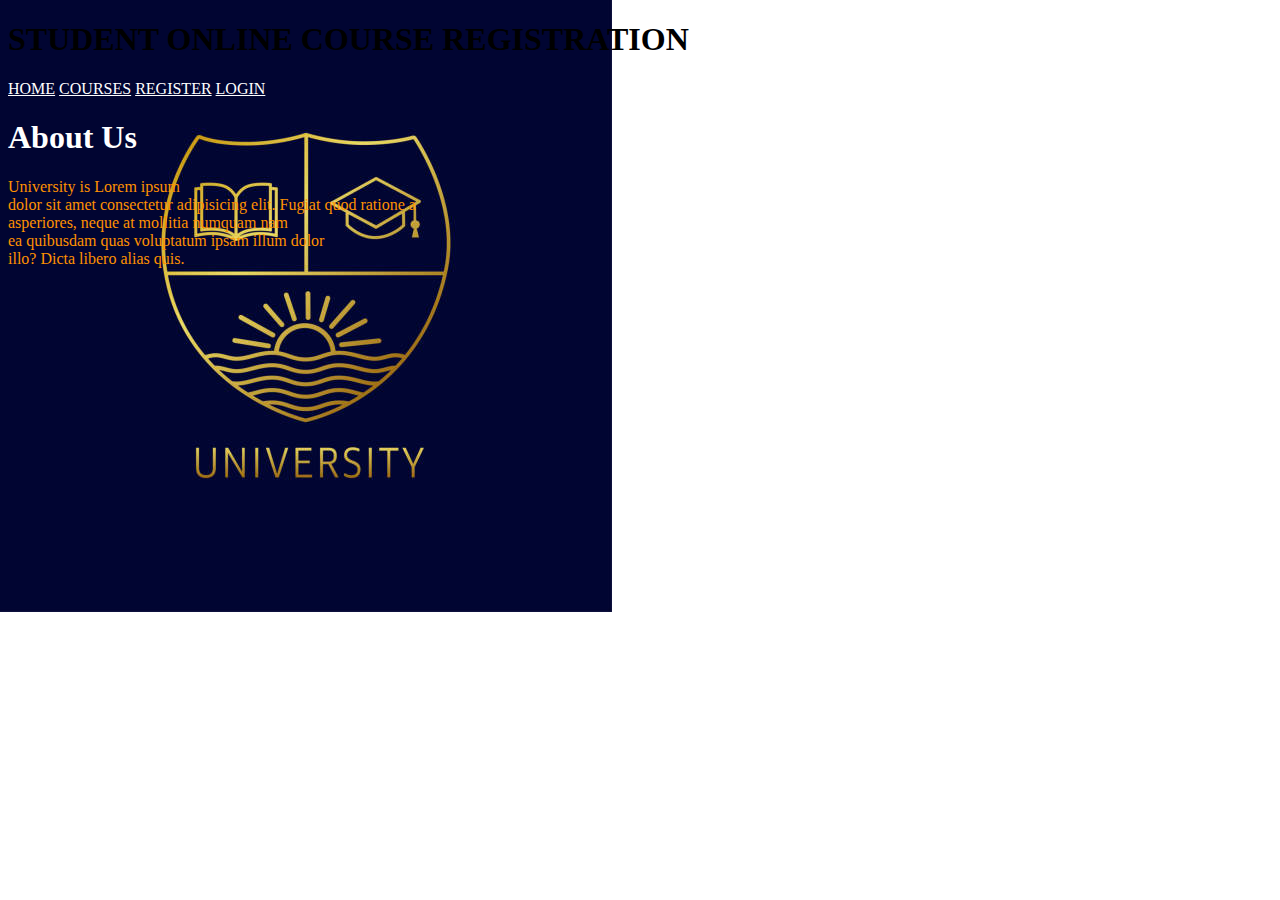
==== index.html @ db475ab4 "added student icon added images modified index.html added new files modified style.css" ====
<!DOCTYPE html>
<html lang="en">
<head>
    <meta charset="UTF-8">
    <meta http-equiv="X-UA-Compatible" content="IE=edge">
    <meta name="viewport" content="width=device-width, initial-scale=1.0">
    <title>Online-Course-Registration</title>
    <link rel="stylesheet" href="style.css">
    
</head>
<body>
    <h1>STUDENT ONLINE COURSE REGISTRATION</h1>
    <div id="landing" >
        <nav> 
            <a href="index.html">HOME</a>
            <a href="courses.html">COURSES</a>
            <a href="register.html">REGISTER</a>
            <a href="login.html">LOGIN</a>
        </nav>
        <div class="about" >
            <h1>About Us</h1>
        </div>
        <div class="description">
            <p>
                University is Lorem ipsum <br> dolor sit amet consectetur adipisicing elit. Fugiat quod ratione a <br>   asperiores, neque at mollitia numquam nam <br> ea quibusdam quas voluptatum ipsam illum dolor <br>  illo? Dicta libero alias quis.
            </p>
        </div>
        
    </div>

</body>
</html>
---- style.css ----
body{
    background-image: url("istockphoto-998444200-612x612.jpg");
    background-repeat: no-repeat;
    background-size: auto;
    width: 100%;
    height: 100%;
}
.about{
    color: white;
}
.description{
    color: rgb(255, 145, 0);
}
a{
    color: white;
}
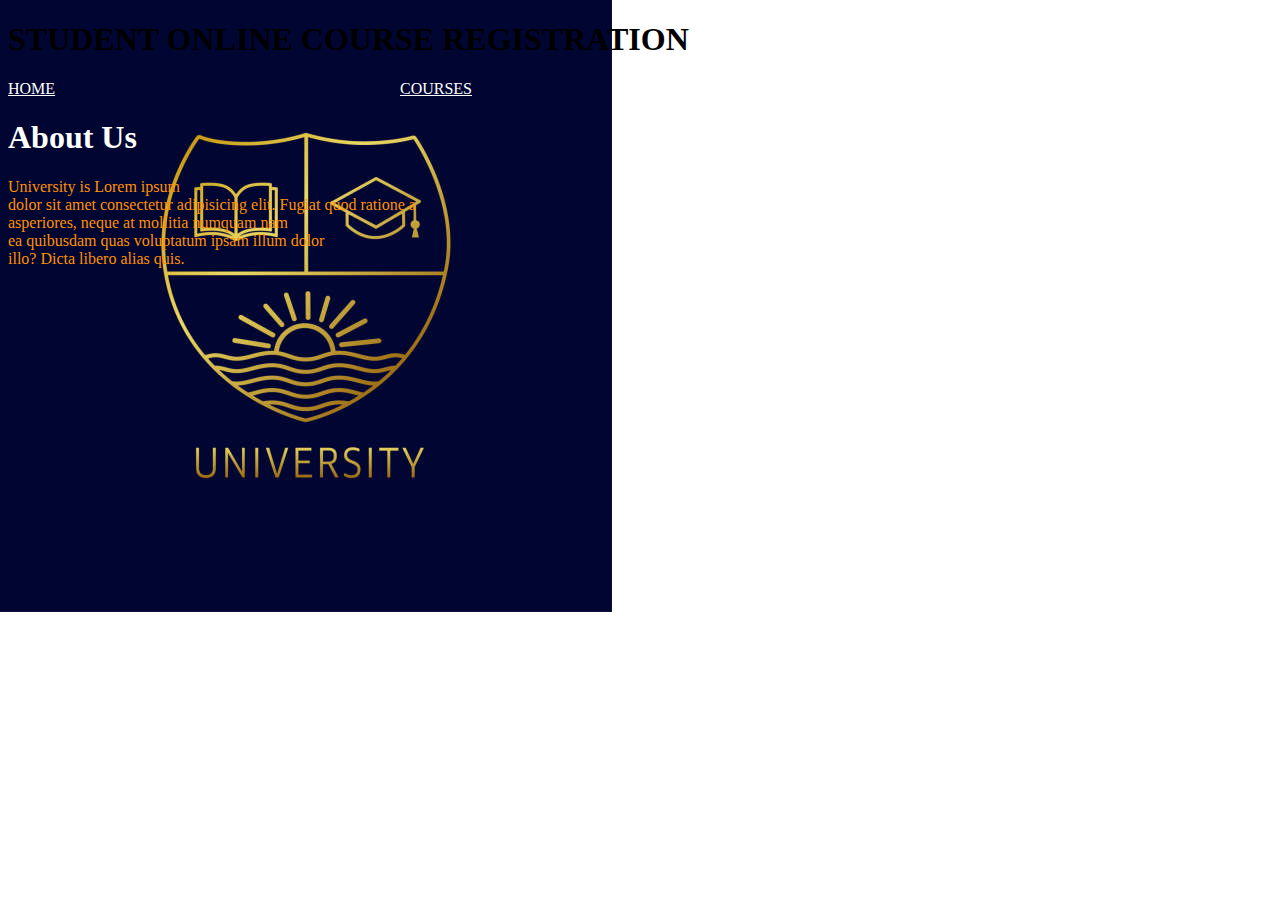
==== commit 0964da30: "Cleared errors" ====
--- a/index.html
+++ b/index.html
@@ -5,7 +5,7 @@
     <meta http-equiv="X-UA-Compatible" content="IE=edge">
     <meta name="viewport" content="width=device-width, initial-scale=1.0">
     <title>Online-Course-Registration</title>
-    <link rel="stylesheet" href="style.css">
+    <link rel="stylesheet" href="./style.css">
     
 </head>
 <body>
--- a/style.css
+++ b/style.css
@@ -13,4 +13,8 @@
 }
 a{
     color: white;
+}
+nav{
+    display: flex;
+    justify-content: space-between;
 }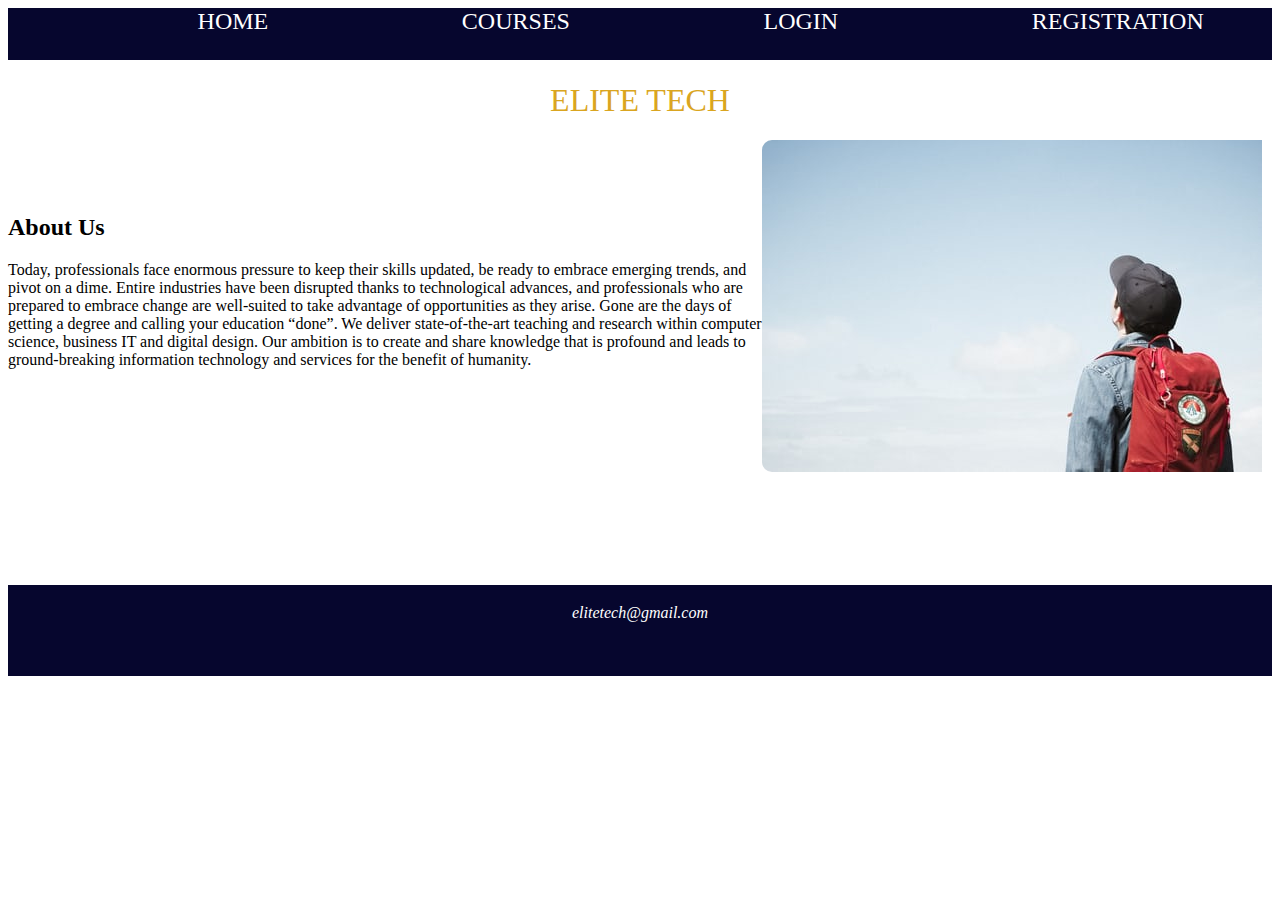
==== commit baa45ab4: "Merge bbdfbcc0d53bd81f642cb978b78fb77a10d5d640 into 06870db777a2d4e5d0580c82204dfcdf51256c15" ====
--- a/index.html
+++ b/index.html
@@ -1,32 +1,50 @@
 <!DOCTYPE html>
 <html lang="en">
+
 <head>
     <meta charset="UTF-8">
     <meta http-equiv="X-UA-Compatible" content="IE=edge">
     <meta name="viewport" content="width=device-width, initial-scale=1.0">
     <title>Online-Course-Registration</title>
-    <link rel="stylesheet" href="./style.css">
-    
+    <link rel="stylesheet" href="./styles.css">
+
 </head>
+
 <body>
-    <h1>STUDENT ONLINE COURSE REGISTRATION</h1>
-    <div id="landing" >
-        <nav> 
-            <a href="index.html">HOME</a>
-            <a href="courses.html">COURSES</a>
-            <a href="register.html">REGISTER</a>
-            <a href="login.html">LOGIN</a>
+    <div id="navigation">
+        <nav>
+            <nav>
+                <a href="../index.html">HOME</a>
+                <span></span>
+                <a href="./Becka/courses.html">COURSES</a>
+                <span></span>
+                <a href="./Ecline/login.html">LOGIN</a>
+                <span></span>
+                <a href="./Becka/register.html">REGISTRATION</a>
+            </nav>
         </nav>
-        <div class="about" >
-            <h1>About Us</h1>
-        </div>
-        <div class="description">
-            <p>
-                University is Lorem ipsum <br> dolor sit amet consectetur adipisicing elit. Fugiat quod ratione a <br>   asperiores, neque at mollitia numquam nam <br> ea quibusdam quas voluptatum ipsam illum dolor <br>  illo? Dicta libero alias quis.
-            </p>
-        </div>
-        
     </div>
+    <h1>ELITE TECH</h1>
+    <img src="./images/student-one.jpeg" alt="" class="img">
+    <!-- <img id="logo" src="./images/istockphoto-998444200-612x612-removebg-preview.png" alt="istock"> -->
+    <div class="about">
+        <h2>About Us</h2>
+        <p>
+            Today, professionals face enormous pressure to keep their skills updated, be ready to embrace emerging
+            trends, and pivot on a dime. Entire industries have been disrupted thanks to technological advances, and
+            professionals who are prepared to embrace change are well-suited to take advantage of opportunities as they
+            arise.
+            Gone are the days of getting a degree and calling your education “done”.
+            We deliver state-of-the-art teaching and research within computer science, business IT and digital design.
+            Our ambition is to create and share knowledge that is profound and leads to ground-breaking information
+            technology and services for the benefit of humanity.
+        </p>
+    </div>
+    <footer>
+        <p>
+            elitetech@gmail.com
+        </p>
+    </footer>
+</body>
 
-</body>
 </html>--- a/styles.css
+++ b/styles.css
@@ -0,0 +1,93 @@
+*{
+    color: black;
+}
+
+#navigation{
+    /* background-color: blue;
+    opacity: 0.5; */
+    background-color: rgb(6, 6, 46);
+    padding-bottom:2%;
+
+}
+#navigation a{
+    color: white;
+    font-size: 150%;
+    margin-left: 15%;
+    text-decoration: none;  
+}
+
+/* 
+html{
+    width: fit-content;
+    height: fit-content;
+} */
+body{
+    /* background-image: url('/images/student-one.jpeg');
+    background-repeat: no-repeat;
+    background-size: cover;
+    background-position: center; */
+
+    /* width: 80%;
+    height: 80%;
+    opacity: 1; */
+}
+
+.img{
+    float: right;
+    border-radius: 10px;
+    padding-right: 10px;
+}
+
+.about{
+    color: black;
+    /* margin-bottom: 30%; */
+    margin-top: 5%;
+    padding-top: 1%;
+    padding-bottom: 200px;
+}
+/* .description{
+    color: white; */
+
+a{
+    color: black;
+    /* display: inline;
+    justify-content: space-evenly;*/
+    margin-left: 10%;
+    text-decoration: none;
+}    
+.landing{
+    /* justify-content: space-between; */
+}
+footer {
+    padding-top: 200px;
+    text-align: center;
+    padding: 3px;
+    background-color: rgb(6, 6, 46);
+    color: black;
+    padding-bottom: 3%;
+    font-style: italic;
+    
+} 
+
+footer p{
+    color: white;
+}
+.header{
+    /* padding: 40px; */
+    text-align: center;
+    /* background-color: rgb(6, 6, 46); */
+    color: silver;
+    
+}
+#logo {
+    margin-left: 30%;
+    float: right;
+    
+}
+h1{
+    color: goldenrod;
+    font-weight: lighter;
+    display: flex;
+    justify-content: center;
+    font-family:cursive;
+}      
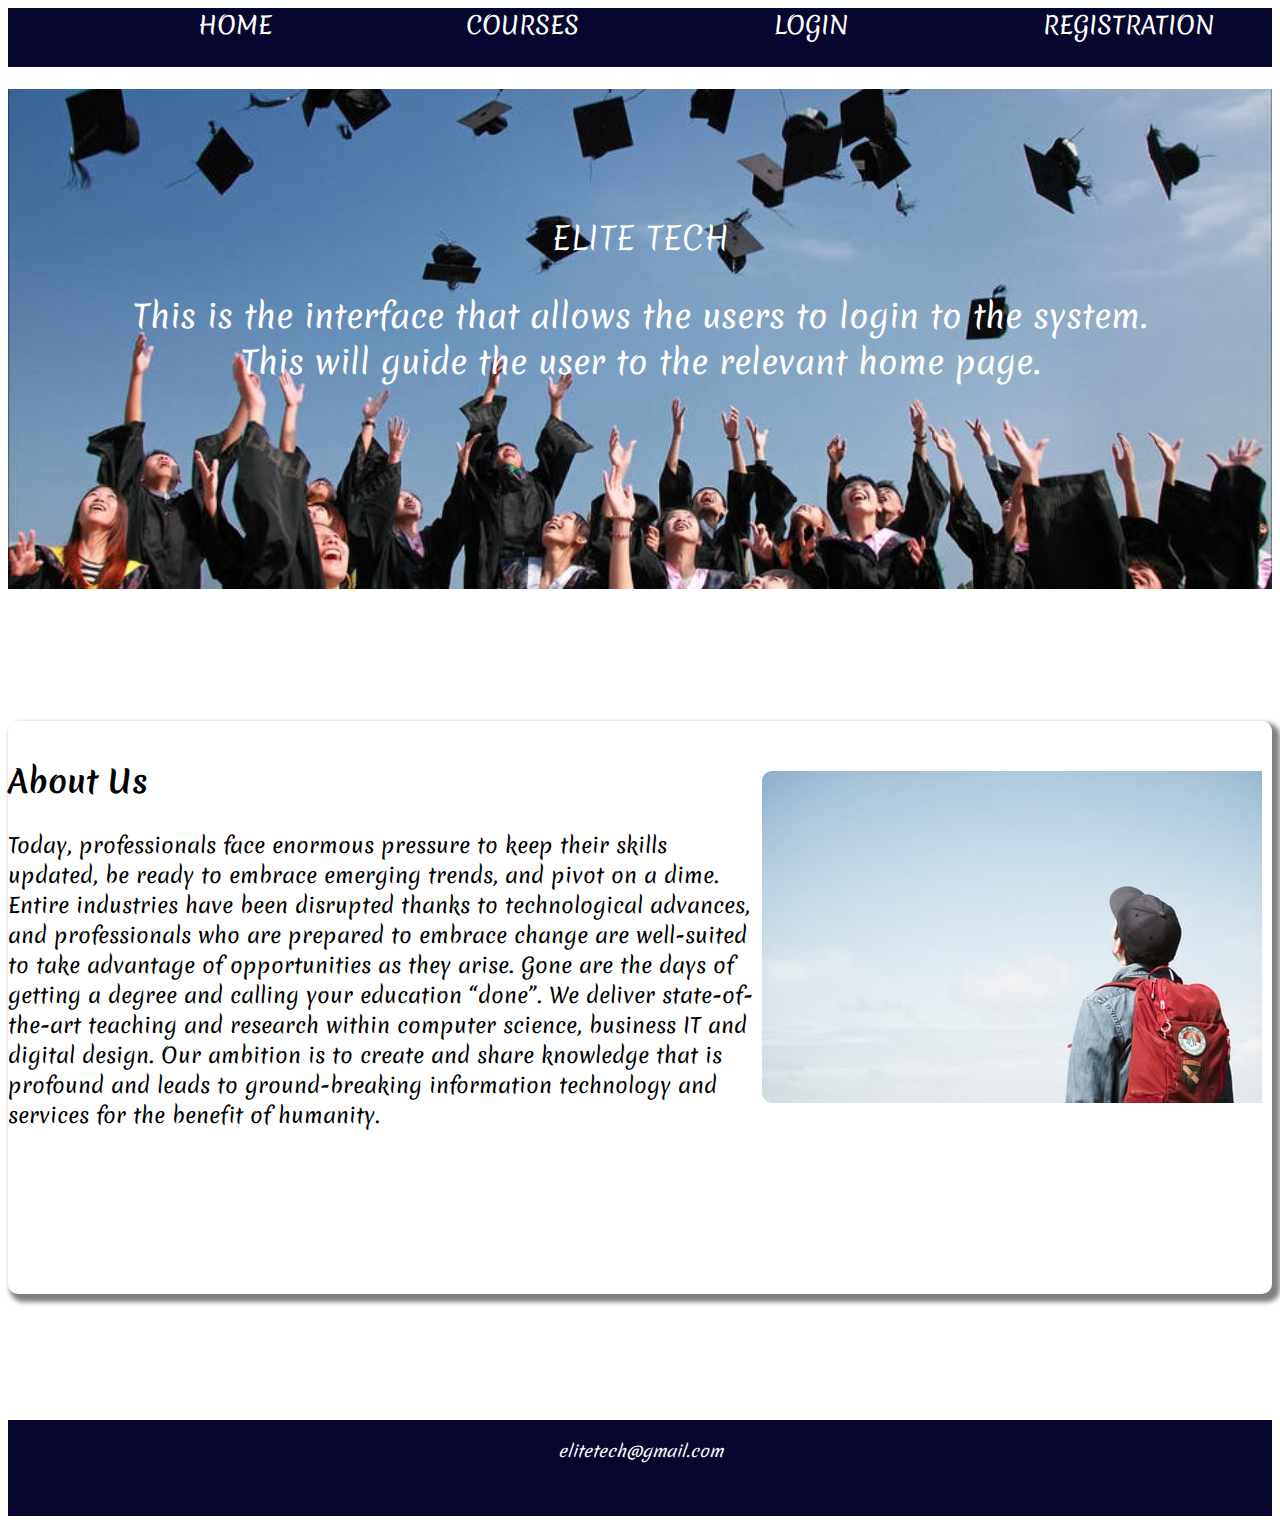
==== commit ed5710eb: "added images" ====
--- a/index.html
+++ b/index.html
@@ -7,6 +7,8 @@
     <meta name="viewport" content="width=device-width, initial-scale=1.0">
     <title>Online-Course-Registration</title>
     <link rel="stylesheet" href="./styles.css">
+    <link rel="preconnect" href="https://fonts.gstatic.com">
+    <link href="https://fonts.googleapis.com/css2?family=Kalam:wght@300&family=Merienda&family=Rokkitt:wght@200&family=Sawarabi+Mincho&display=swap" rel="stylesheet">
 
 </head>
 
@@ -24,10 +26,19 @@
             </nav>
         </nav>
     </div>
+    <div class="tech">
     <h1>ELITE TECH</h1>
-    <img src="./images/student-one.jpeg" alt="" class="img">
+    <p>This is the interface that allows the users to login to the system.<br> This will
+        guide the user to the relevant home page.</p>
+    </div>
+   
     <!-- <img id="logo" src="./images/istockphoto-998444200-612x612-removebg-preview.png" alt="istock"> -->
+    <br>
+    <br>
+    <br>
+   
     <div class="about">
+        <img src="./images/student-one.jpeg" alt="" class="img">
         <h2>About Us</h2>
         <p>
             Today, professionals face enormous pressure to keep their skills updated, be ready to embrace emerging
@@ -39,7 +50,9 @@
             Our ambition is to create and share knowledge that is profound and leads to ground-breaking information
             technology and services for the benefit of humanity.
         </p>
+        
     </div>
+    
     <footer>
         <p>
             elitetech@gmail.com
--- a/styles.css
+++ b/styles.css
@@ -1,5 +1,26 @@
 *{
-    color: black;
+    font-family: 'Merienda', cursive;
+}
+.tech{
+    background-image: url("/images/Poorer\ students.jpeg");
+    background-repeat: no-repeat;
+    background-size: cover;
+    background-position: center;
+    height: 500px;
+    
+}
+
+.tech>h1{
+    color: white;
+    padding-top: 10%;
+    font-family: 'Merienda', cursive;
+    font-weight: ;
+}
+
+.tech>p{
+    text-align: center;
+    font-size: 2em;
+    color: white;
 }
 
 #navigation{
@@ -36,6 +57,7 @@
     float: right;
     border-radius: 10px;
     padding-right: 10px;
+    margin-top: 3%;
 }
 
 .about{
@@ -44,6 +66,11 @@
     margin-top: 5%;
     padding-top: 1%;
     padding-bottom: 200px;
+    font-size: 1.3em;
+    box-shadow: 5px 5px 5px 3px grey;
+    height: 40vh;
+    margin-bottom: 10%;
+    border-radius: 10px;
 }
 /* .description{
     color: white; */
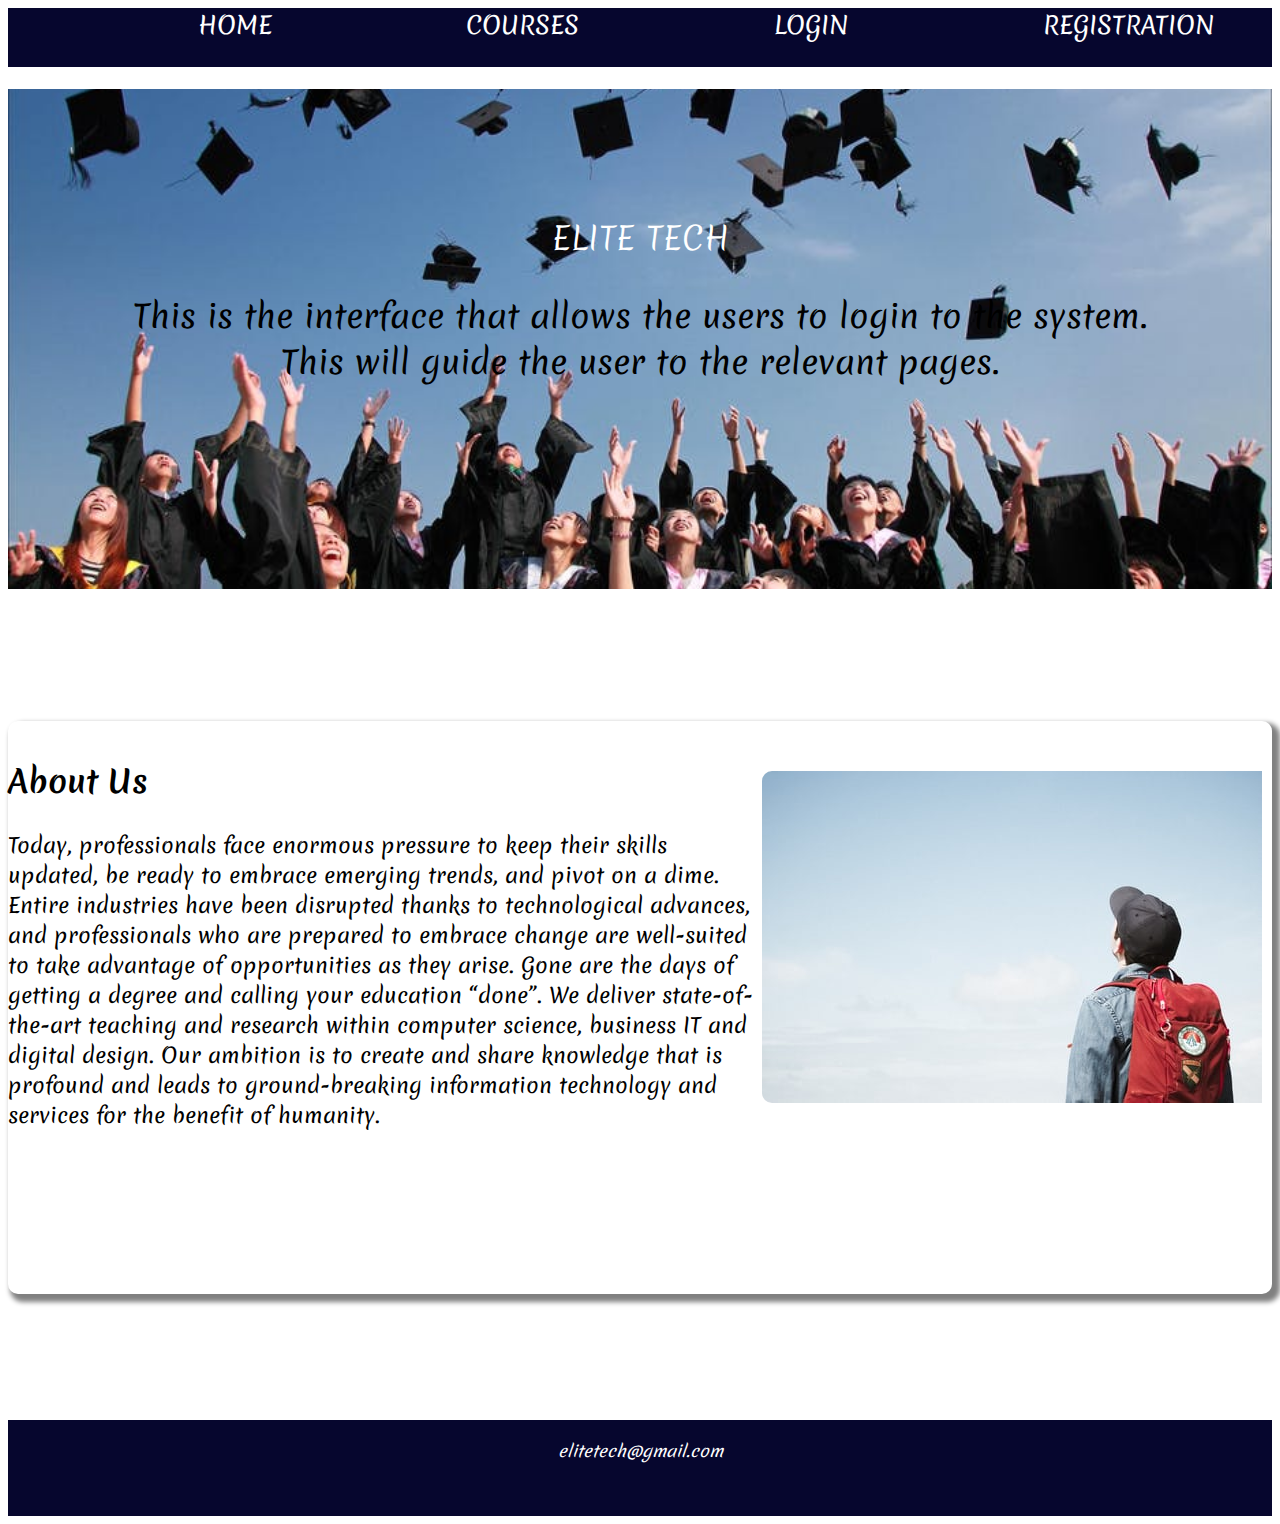
==== commit d57ba80c: "Initial commit" ====
--- a/index.html
+++ b/index.html
@@ -29,10 +29,9 @@
     <div class="tech">
     <h1>ELITE TECH</h1>
     <p>This is the interface that allows the users to login to the system.<br> This will
-        guide the user to the relevant home page.</p>
+        guide the user to the relevant pages.</p>
     </div>
-   
-    <!-- <img id="logo" src="./images/istockphoto-998444200-612x612-removebg-preview.png" alt="istock"> -->
+
     <br>
     <br>
     <br>
--- a/styles.css
+++ b/styles.css
@@ -1,68 +1,50 @@
-*{
+* {
     font-family: 'Merienda', cursive;
 }
-.tech{
+
+.tech {
     background-image: url("/images/Poorer\ students.jpeg");
     background-repeat: no-repeat;
     background-size: cover;
     background-position: center;
     height: 500px;
+}
+
+.tech>h1 {
+    color: white;
+    padding-top: 10%;
+    font-family: 'Merienda', cursive;
     
 }
 
-.tech>h1{
-    color: white;
-    padding-top: 10%;
-    font-family: 'Merienda', cursive;
-    font-weight: ;
+.tech>p {
+    text-align: center;
+    font-size: 2em;
+    color: black;
 }
 
-.tech>p{
-    text-align: center;
-    font-size: 2em;
-    color: white;
+#navigation {
+    background-color: rgb(6, 6, 46);
+    padding-bottom: 2%;
+
 }
 
-#navigation{
-    /* background-color: blue;
-    opacity: 0.5; */
-    background-color: rgb(6, 6, 46);
-    padding-bottom:2%;
-
-}
-#navigation a{
+#navigation a {
     color: white;
     font-size: 150%;
     margin-left: 15%;
-    text-decoration: none;  
+    text-decoration: none;
 }
 
-/* 
-html{
-    width: fit-content;
-    height: fit-content;
-} */
-body{
-    /* background-image: url('/images/student-one.jpeg');
-    background-repeat: no-repeat;
-    background-size: cover;
-    background-position: center; */
-
-    /* width: 80%;
-    height: 80%;
-    opacity: 1; */
-}
-
-.img{
+.img {
     float: right;
     border-radius: 10px;
     padding-right: 10px;
     margin-top: 3%;
 }
 
-.about{
+.about {
     color: black;
-    /* margin-bottom: 30%; */
     margin-top: 5%;
     padding-top: 1%;
     padding-bottom: 200px;
@@ -72,19 +54,13 @@
     margin-bottom: 10%;
     border-radius: 10px;
 }
-/* .description{
-    color: white; */
 
-a{
+a {
     color: black;
-    /* display: inline;
-    justify-content: space-evenly;*/
     margin-left: 10%;
     text-decoration: none;
-}    
-.landing{
-    /* justify-content: space-between; */
 }
+
 footer {
     padding-top: 200px;
     text-align: center;
@@ -93,28 +69,31 @@
     color: black;
     padding-bottom: 3%;
     font-style: italic;
-    
-} 
 
-footer p{
+}
+
+footer p {
     color: white;
 }
-.header{
+
+.header {
     /* padding: 40px; */
     text-align: center;
     /* background-color: rgb(6, 6, 46); */
     color: silver;
-    
+
 }
+
 #logo {
     margin-left: 30%;
     float: right;
-    
+
 }
-h1{
+
+h1 {
     color: goldenrod;
     font-weight: lighter;
     display: flex;
     justify-content: center;
-    font-family:cursive;
-}      
+    font-family: cursive;
+}